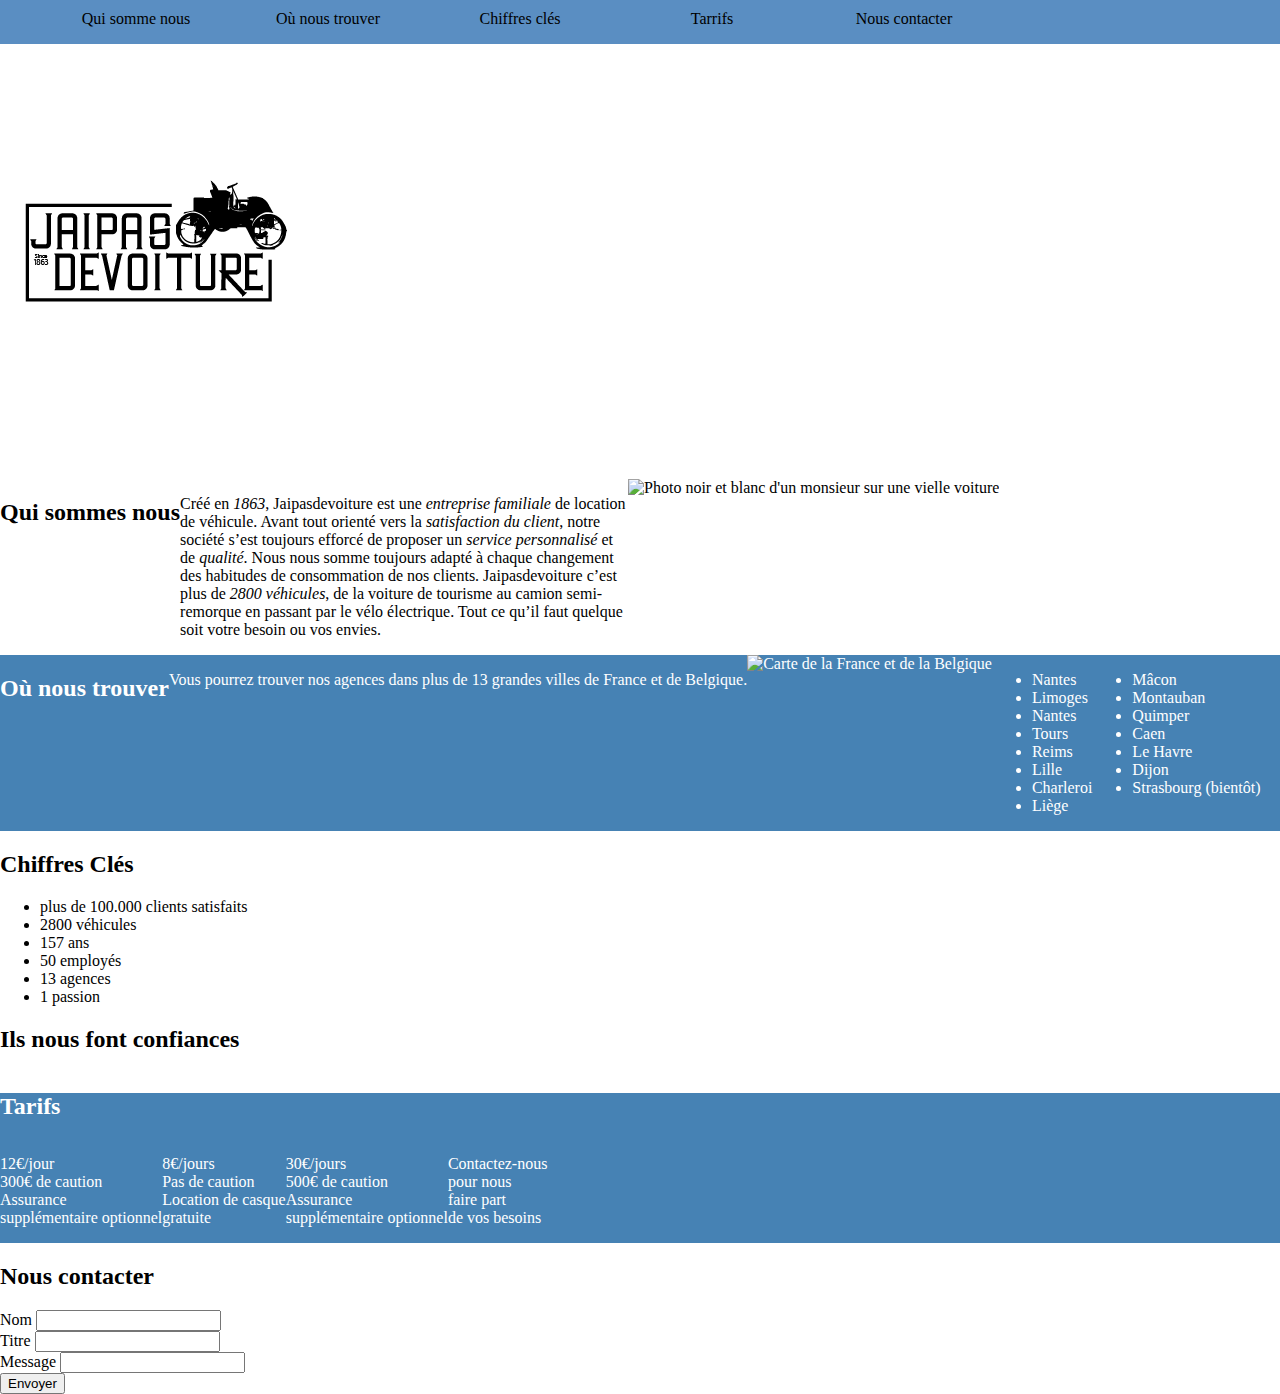
==== index.html @ 3adb62ff "Début de carroussel full CSS" ====
<!DOCTYPE html>
<html lang="fr">
<head>
    <meta charset="UTF-8">
    <meta name="viewport" content="width=device-width, initial-scale=1.0">
    <title>Jaipasdevoiture</title>
    <link rel="stylesheet" href="style.css">
</head>
<body>
    <header>
        <nav>
            <ul>
                <li><a href="">Qui somme nous</a></li>
                <li><a href="">Où nous trouver</a></li>
                <li><a href="">Chiffres clés</a></li>
                <li><a href="">Tarrifs</a></li> 
                <li><a href="">Nous contacter</a></li>

            </ul>
        </nav>
    </header>
    <main>
        <div class="logo">
            <img src="logo.png" alt="logo J'ai pas de voiture">
       </div>  
        <!-- Carrousel de photo -->
         <div class="pic-ctn">
             
                <img src="/Users/trystansimplon/Documents/J_ai_pas_de_voiture_front/photos pour carrousel/voiture carrousel1.jpg" alt=""> 
                <img src="/Users/trystansimplon/Documents/J_ai_pas_de_voiture_front/photos pour carrousel/velo carrousel 2.jpg" alt="">
                <img src="/Users/trystansimplon/Documents/J_ai_pas_de_voiture_front/photos pour carrousel/carrousel camionnette2.jpg" alt=""> 
        
        </div>
        <section class="qui">
            <h2 id="titre_qui">Qui sommes nous</h2>
            <p id="intro">
                Créé en <em>1863</em>, Jaipasdevoiture est une <em>entreprise familiale</em> de location de véhicule.
Avant tout orienté vers la <em>satisfaction du client</em>, notre société s’est toujours efforcé de
proposer un <em>service personnalisé</em> et de <em>qualité</em>. Nous nous somme toujours adapté à
chaque changement des habitudes de consommation de nos clients.
Jaipasdevoiture c’est plus de <em>2800 véhicules</em>, de la voiture de tourisme au camion
semi-remorque en passant par le vélo électrique. Tout ce qu’il faut quelque soit votre
besoin ou vos envies.
            </p>
            <img id="vieux" src="/Users/trystansimplon/Documents/J_ai_pas_de_voiture_front/pics/henry.jpg" alt="Photo noir et blanc d'un monsieur sur une vielle voiture">
        </section>
        <section class="ou">
            <h2>Où nous trouver</h2>
            <p>Vous pourrez trouver nos agences dans plus de 13 grandes villes de France et de
                Belgique.
            </p>
            <img src="/Users/trystansimplon/Documents/J_ai_pas_de_voiture_front/pics/FBblanc.png" alt="Carte de la France et de la Belgique">
            <ul>
                <li>Nantes</li>
                <li>Limoges</li>
                <li>Nantes</li>
                <li>Tours</li>
                <li>Reims</li>
                <li>Lille</li>
                <li>Charleroi</li>
                <li>Liège</li>
            </ul>
            <ul>
                <li>Mâcon</li>
                <li>Montauban</li>
                <li>Quimper</li>
                <li>Caen</li>
                <li>Le Havre</li>
                <li>Dijon</li>
                <li>Strasbourg (bientôt)</li>
            </ul>
        </section>
        <section class="chiffres">
            <h2>Chiffres Clés</h2>
            <ul>
                <li>plus de 100.000 clients satisfaits</li>
                <li>2800 véhicules</li>
                <li>157 ans</li>
                <li>50 employés</li>
                <li>13 agences</li>
                <li>1 passion</li>
            </ul>
        </section>
        <section class="confiance">
            <h2>Ils nous font confiances</h2>
            <div class="picto">
                <!-- <img src="/Users/trystansimplon/Documents/J_ai_pas_de_voiture_front/pics/avis verifiés.jpg" alt=""> -->
                <img src="/Users/trystansimplon/Documents/J_ai_pas_de_voiture_front/pics/ELUMA_TRANS_SRO_114839_250x141.png" alt="">
                <img src="/Users/trystansimplon/Documents/J_ai_pas_de_voiture_front/pics/systemeu.png" alt="">
                <img src="/Users/trystansimplon/Documents/J_ai_pas_de_voiture_front/pics/kompass-1-logo-png-transparent.png" alt="">
                <img src="/Users/trystansimplon/Documents/J_ai_pas_de_voiture_front/pics/gpc.png" alt="">
                <img src="/Users/trystansimplon/Documents/J_ai_pas_de_voiture_front/pics/demenageurs.png" alt="">
            </div>
        </section>
        <section class="tarifs">
            <h2>Tarifs</h2>
            <div class="vehicule">
                <p id="voiture">12€/jour<br>
                    300€ de caution<br>
                    Assurance<br>
                    supplémentaire optionnel</p>
                
                <p id="vélo">8€/jours <br>
                    Pas de caution <br>
                    Location de casque <br>
                    gratuite <br>
                    </p>

                
                <p id="camion">30€/jours <br>
                    500€ de caution <br>
                    Assurance <br>
                    supplémentaire optionnel</p>
                
                <p id="besoin">Contactez-nous <br>
                    pour nous<br>
                     faire part<br>
                     de vos besoins
                </p>
            </div>
        </section>
        <section class="contact">
            <h2>Nous contacter</h2>
            <form method="post" action="form.php">
                <div class="formulaire">
                    <label for="Nom">Nom</label>
                    <input type="text" id="Nom" name="Nom">
                </div>
                <div class="formulaire">
                    <label for="Titre">Titre</label>
                    <input type="text" id="Titre" name="Titre">
                </div>
                <div class="formulaire">
                    <label for="message">Message</label>
                    <input type="text" id="message" name="message">
                </div>
                <!-- <div class="formulaire">
                    <label for="captcha">captcha</label>
                    <input type="text" id="captcha">
                </div> -->
                <div class="formulaire">
                    <input type="button" value="Envoyer">
                </div>
              </form>
        </section>
    </main>
    <footer>
        
    </footer>
</body>
</html>
---- style.css ----
body {
    margin: 0;
    padding: 0;
    /* background-color: rgb(97, 136, 180);  */
    font-family: Futura;
   
    
}
/*Le menu*/
header {
    
}

nav {
    width: 100%;
    margin: 0px auto 40px auto;
    background-color: rgb(90, 142, 194);
    position: sticky;
    top: 0px;
}

nav li {
    float : left;
    width: 15%;
    text-align: center;
}

nav ul {
    margin: 0;
    width: 100%;
    list-style-type: none;
    display: inline-block;
    
}
nav ul::after {
    content: "";
    display: table;
    clear: both;
}



nav a{
    display: block;
    text-decoration: none;
    color: black;
    border-bottom: 2px solid transparent;
    padding: 10px 0px;
}

nav a:hover {
    color: rgb(255, 255, 255);
    border: 2px solid rgb(255, 255, 255);
    border-radius: 60px;
}

/* partie avec logo et numéro */
.logo {
    
    display: flex;
    justify-content: center;
    position: absolute;
    z-index:1;
}

/* carrousel de photos presentation */
.pic-ctn {
    width: 100vw;
    height: 200px;
  }
  
  @keyframes display {
    0% {
      transform: translateX(200px);
      opacity: 0;
    }
    10% {
      transform: translateX(0);
      opacity: 1;
    }
    20% {
      transform: translateX(0);
      opacity: 1;
    }
    30% {
      transform: translateX(-200px);
      opacity: 0;
    }
    100% {
      transform: translateX(-200px);
      opacity: 0;
    }
  }
  
  .pic-ctn {
    position: relative;
    width: 100vw;
    height: 300px;
    margin-top: 15vh;
  }
  
  .pic-ctn > img {
    position: absolute;
    top: 0;
    left: calc(50% - 100px);
    opacity: 0;
    animation: display 10s infinite;
  }
  
  img:nth-child(2) {
    animation-delay: 2s;
  }
  img:nth-child(3) {
    animation-delay: 4s;
  }
  img:nth-child(4) {
    animation-delay: 6s;
  }
  img:nth-child(5) {
    animation-delay: 8s;
  }

.qui {
    display: flex;
    flex-wrap: wrap;

}
#intro_qui {
    font-size: 50%;
}

#intro {
    
    max-width: 35%;
}

/* section ou sommes nous */

.ou {
    background-color: steelblue;
    color: white;
    display: flex;
    justify-content: flex-start;
}



.chiffres {

}

.confiance {
    background-color: white;
}



.picto {
    max-height: 100px;
    display: flex;
    justify-content: space-around;
}

/* CSS pour les tarifs */

.tarifs {
    background-color: steelblue;
    color: white;
}

.vehicule {
    display: flex;
    flex-direction: row;
}
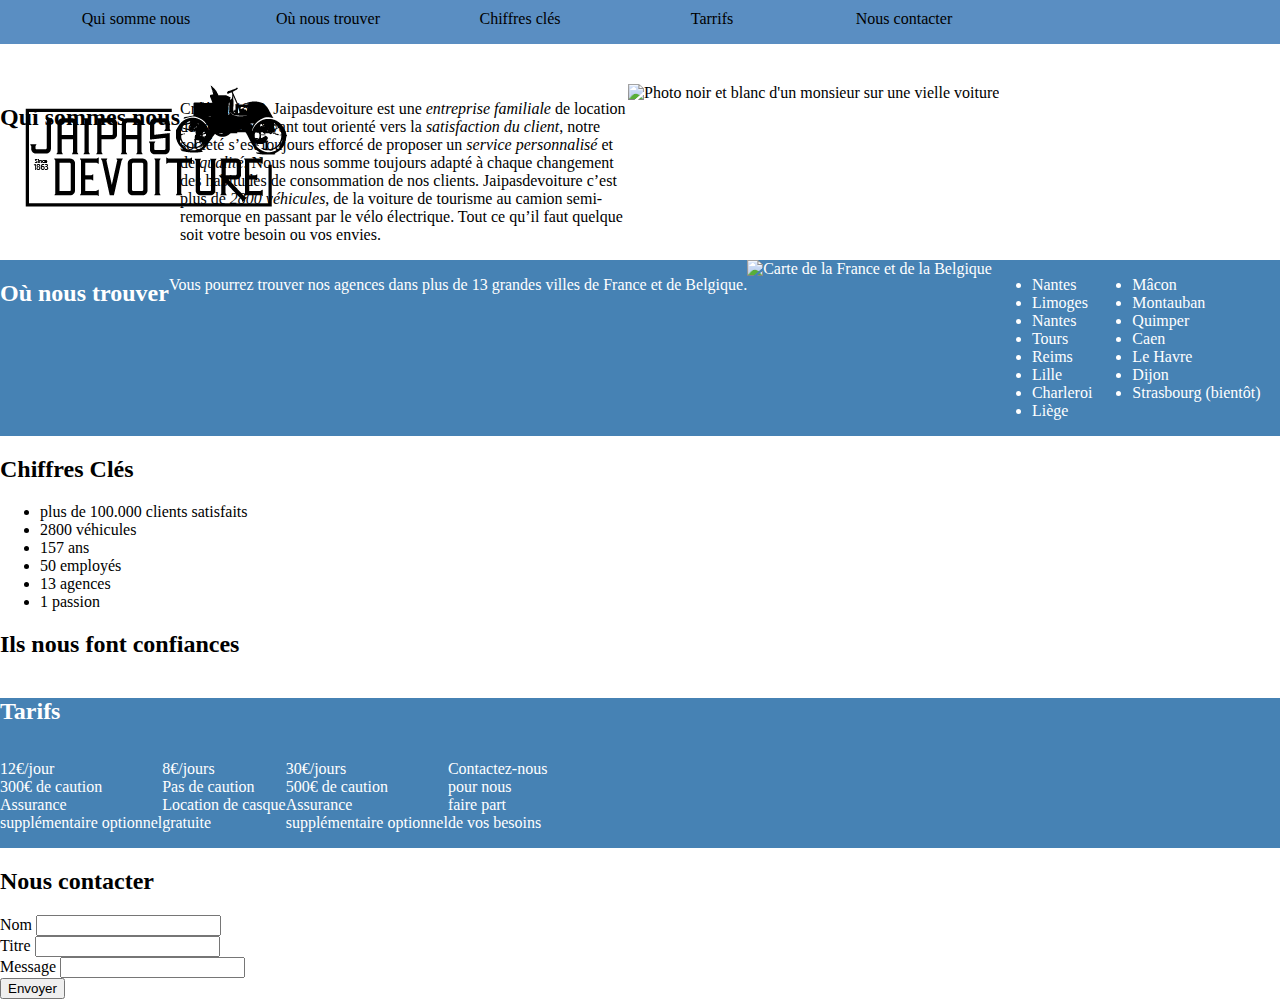
==== commit 7047842f: "CSS in progress" ====
--- a/index.html
+++ b/index.html
@@ -29,6 +29,8 @@
                 <img src="/Users/trystansimplon/Documents/J_ai_pas_de_voiture_front/photos pour carrousel/voiture carrousel1.jpg" alt=""> 
                 <img src="/Users/trystansimplon/Documents/J_ai_pas_de_voiture_front/photos pour carrousel/velo carrousel 2.jpg" alt="">
                 <img src="/Users/trystansimplon/Documents/J_ai_pas_de_voiture_front/photos pour carrousel/carrousel camionnette2.jpg" alt=""> 
+                <img src="/Users/trystansimplon/Documents/J_ai_pas_de_voiture_front/photos pour carrousel/voiture carrousel.jpg" alt="">    
+                <img src="/Users/trystansimplon/Documents/J_ai_pas_de_voiture_front/photos pour carrousel/semi carrousel.jpg" alt="">  
         
         </div>
         <section class="qui">
--- a/style.css
+++ b/style.css
@@ -8,7 +8,8 @@
 }
 /*Le menu*/
 header {
-    
+    z-index: inherit 1;;
+ 
 }
 
 nav {
@@ -60,14 +61,11 @@
     display: flex;
     justify-content: center;
     position: absolute;
-    z-index:1;
+    z-index: 2;;
 }
 
 /* carrousel de photos presentation */
-.pic-ctn {
-    width: 100vw;
-    height: 200px;
-  }
+
   
   @keyframes display {
     0% {
@@ -93,10 +91,9 @@
   }
   
   .pic-ctn {
-    position: relative;
-    width: 100vw;
-    height: 300px;
-    margin-top: 15vh;
+    z-index: 3;;
+ 
+
   }
   
   .pic-ctn > img {
@@ -119,6 +116,8 @@
   img:nth-child(5) {
     animation-delay: 8s;
   }
+
+
 
 .qui {
     display: flex;
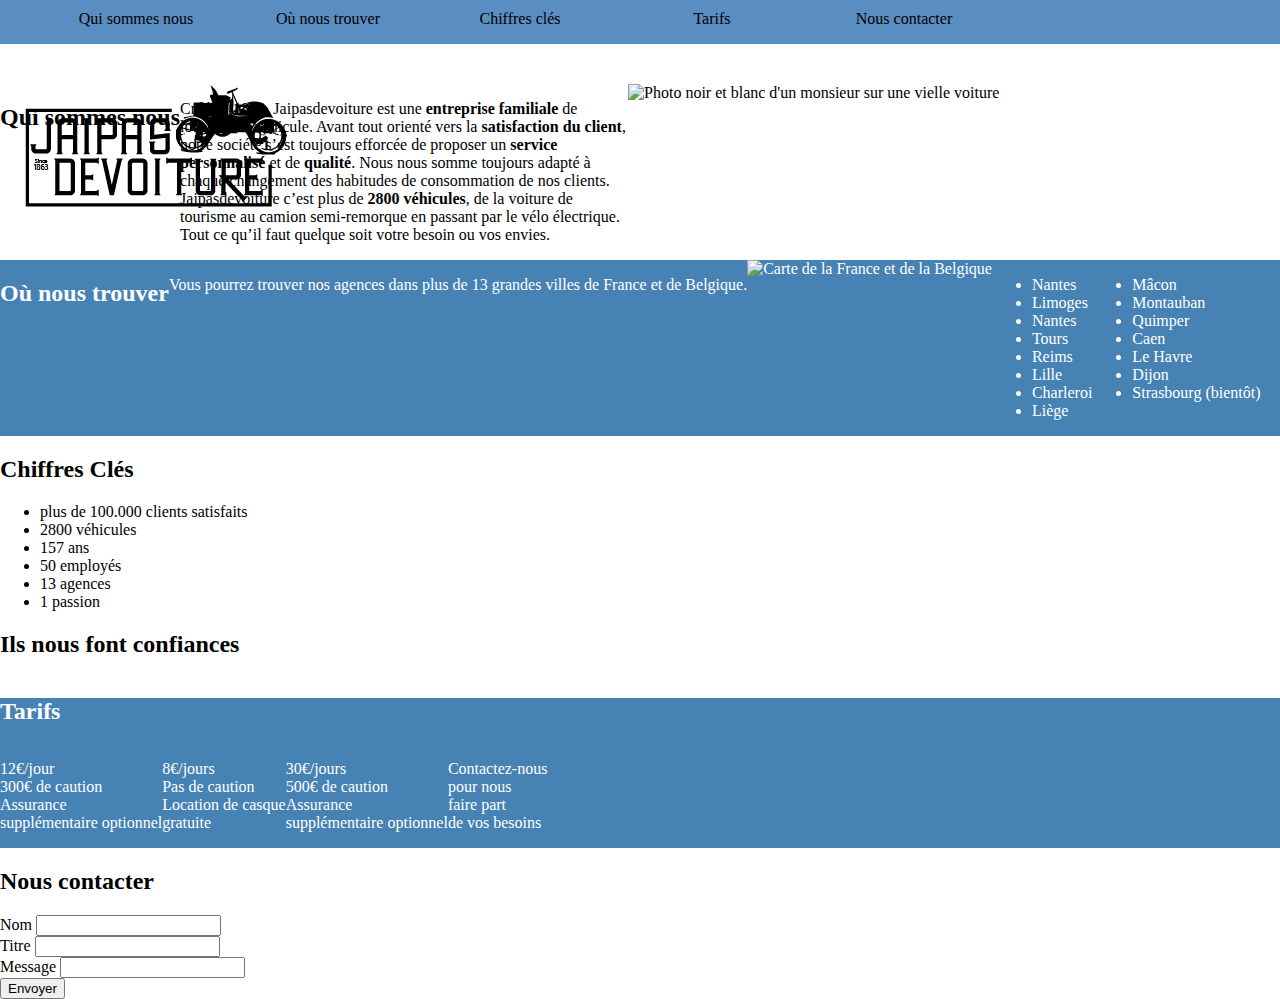
==== commit d7c52ba7: "modif fautes et strong" ====
--- a/index.html
+++ b/index.html
@@ -10,10 +10,10 @@
     <header>
         <nav>
             <ul>
-                <li><a href="">Qui somme nous</a></li>
+                <li><a href="">Qui sommes nous</a></li>
                 <li><a href="">Où nous trouver</a></li>
                 <li><a href="">Chiffres clés</a></li>
-                <li><a href="">Tarrifs</a></li> 
+                <li><a href="">Tarifs</a></li> 
                 <li><a href="">Nous contacter</a></li>
 
             </ul>
@@ -36,11 +36,11 @@
         <section class="qui">
             <h2 id="titre_qui">Qui sommes nous</h2>
             <p id="intro">
-                Créé en <em>1863</em>, Jaipasdevoiture est une <em>entreprise familiale</em> de location de véhicule.
-Avant tout orienté vers la <em>satisfaction du client</em>, notre société s’est toujours efforcé de
-proposer un <em>service personnalisé</em> et de <em>qualité</em>. Nous nous somme toujours adapté à
+                Créé en <strong>1863</strong>, Jaipasdevoiture est une <strong>entreprise familiale</strong> de location de véhicule.
+Avant tout orienté vers la <strong>satisfaction du client</strong>, notre société s’est toujours efforcée de
+proposer un <strong>service personnalisé</strong> et de <strong>qualité</strong>. Nous nous somme toujours adapté à
 chaque changement des habitudes de consommation de nos clients.
-Jaipasdevoiture c’est plus de <em>2800 véhicules</em>, de la voiture de tourisme au camion
+Jaipasdevoiture c’est plus de <strong>2800 véhicules</strong>, de la voiture de tourisme au camion
 semi-remorque en passant par le vélo électrique. Tout ce qu’il faut quelque soit votre
 besoin ou vos envies.
             </p>
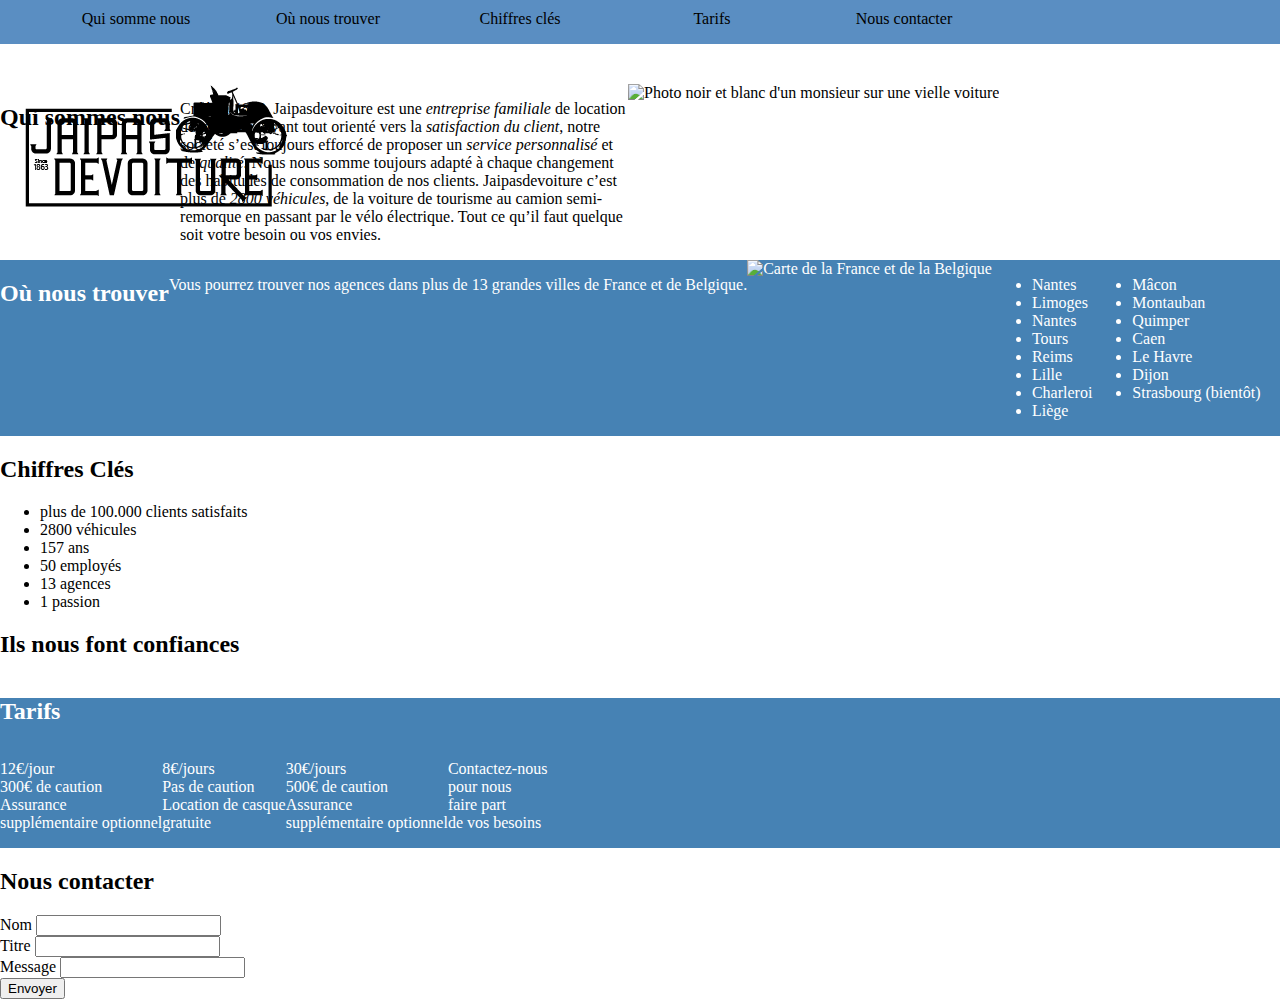
==== commit 794bffcf: "😭" ====
--- a/index.html
+++ b/index.html
@@ -10,7 +10,7 @@
     <header>
         <nav>
             <ul>
-                <li><a href="">Qui sommes nous</a></li>
+                <li><a href="">Qui somme nous</a></li>
                 <li><a href="">Où nous trouver</a></li>
                 <li><a href="">Chiffres clés</a></li>
                 <li><a href="">Tarifs</a></li> 
@@ -26,21 +26,21 @@
         <!-- Carrousel de photo -->
          <div class="pic-ctn">
              
-                <img src="/Users/trystansimplon/Documents/J_ai_pas_de_voiture_front/photos pour carrousel/voiture carrousel1.jpg" alt=""> 
-                <img src="/Users/trystansimplon/Documents/J_ai_pas_de_voiture_front/photos pour carrousel/velo carrousel 2.jpg" alt="">
-                <img src="/Users/trystansimplon/Documents/J_ai_pas_de_voiture_front/photos pour carrousel/carrousel camionnette2.jpg" alt=""> 
-                <img src="/Users/trystansimplon/Documents/J_ai_pas_de_voiture_front/photos pour carrousel/voiture carrousel.jpg" alt="">    
-                <img src="/Users/trystansimplon/Documents/J_ai_pas_de_voiture_front/photos pour carrousel/semi carrousel.jpg" alt="">  
+                <img src="/Users/trystansimplon/Documents/J_ai_pas_de_voiture_front/photos pour carrousel/voiture carrousel1_resultat.jpg" alt=""> 
+                <img src="/Users/trystansimplon/Documents/J_ai_pas_de_voiture_front/photos pour carrousel/velo carrousel 2_resultat.jpg" alt="">
+                <img src="/Users/trystansimplon/Documents/J_ai_pas_de_voiture_front/photos pour carrousel/carrousel camionnette2_resultat.jpg" alt=""> 
+                <img src="/Users/trystansimplon/Documents/J_ai_pas_de_voiture_front/photos pour carrousel/voiture carrousel_resultat.jpg" alt="">    
+                <img src="/Users/trystansimplon/Documents/J_ai_pas_de_voiture_front/photos pour carrousel/semi carrousel_1_resultat.jpg" alt="">  
         
         </div>
         <section class="qui">
             <h2 id="titre_qui">Qui sommes nous</h2>
             <p id="intro">
-                Créé en <strong>1863</strong>, Jaipasdevoiture est une <strong>entreprise familiale</strong> de location de véhicule.
-Avant tout orienté vers la <strong>satisfaction du client</strong>, notre société s’est toujours efforcée de
-proposer un <strong>service personnalisé</strong> et de <strong>qualité</strong>. Nous nous somme toujours adapté à
+                Créé en <em>1863</em>, Jaipasdevoiture est une <em>entreprise familiale</em> de location de véhicule.
+Avant tout orienté vers la <em>satisfaction du client</em>, notre société s’est toujours efforcé de
+proposer un <em>service personnalisé</em> et de <em>qualité</em>. Nous nous somme toujours adapté à
 chaque changement des habitudes de consommation de nos clients.
-Jaipasdevoiture c’est plus de <strong>2800 véhicules</strong>, de la voiture de tourisme au camion
+Jaipasdevoiture c’est plus de <em>2800 véhicules</em>, de la voiture de tourisme au camion
 semi-remorque en passant par le vélo électrique. Tout ce qu’il faut quelque soit votre
 besoin ou vos envies.
             </p>
--- a/style.css
+++ b/style.css
@@ -170,4 +170,5 @@
 .vehicule {
     display: flex;
     flex-direction: row;
+    background: url(/Users/trystansimplon/Documents/J_ai_pas_de_voiture_front/pics/voiture2.jpg);
 }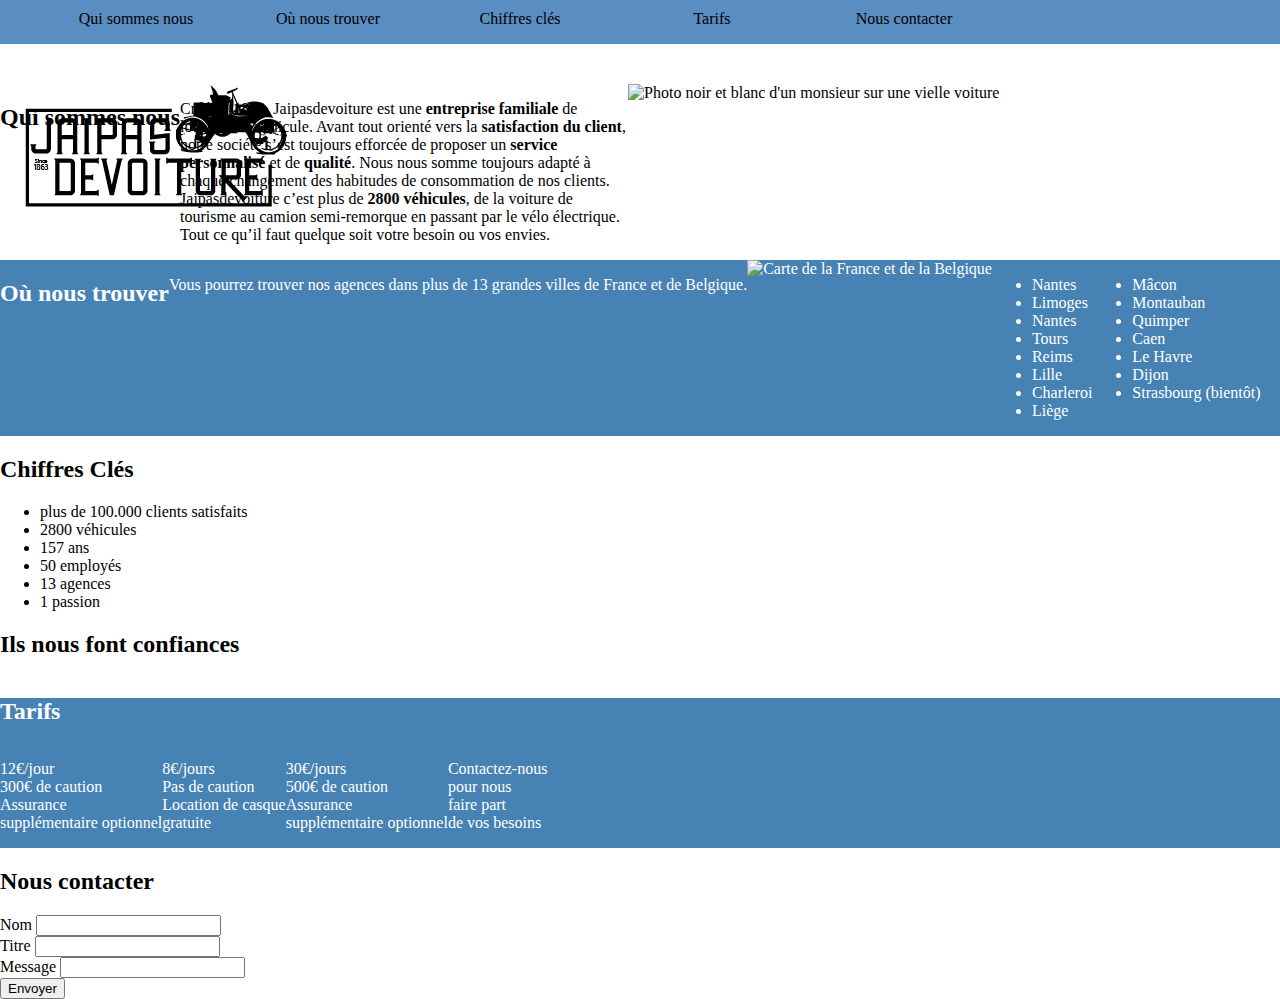
==== commit 61b98292: "Merge branch 'main' of https://github.com/Trystan-V/J_ai_pas_de_voiture_front into main" ====
--- a/index.html
+++ b/index.html
@@ -10,7 +10,7 @@
     <header>
         <nav>
             <ul>
-                <li><a href="">Qui somme nous</a></li>
+                <li><a href="">Qui sommes nous</a></li>
                 <li><a href="">Où nous trouver</a></li>
                 <li><a href="">Chiffres clés</a></li>
                 <li><a href="">Tarifs</a></li> 
@@ -36,11 +36,11 @@
         <section class="qui">
             <h2 id="titre_qui">Qui sommes nous</h2>
             <p id="intro">
-                Créé en <em>1863</em>, Jaipasdevoiture est une <em>entreprise familiale</em> de location de véhicule.
-Avant tout orienté vers la <em>satisfaction du client</em>, notre société s’est toujours efforcé de
-proposer un <em>service personnalisé</em> et de <em>qualité</em>. Nous nous somme toujours adapté à
+                Créé en <strong>1863</strong>, Jaipasdevoiture est une <strong>entreprise familiale</strong> de location de véhicule.
+Avant tout orienté vers la <strong>satisfaction du client</strong>, notre société s’est toujours efforcée de
+proposer un <strong>service personnalisé</strong> et de <strong>qualité</strong>. Nous nous somme toujours adapté à
 chaque changement des habitudes de consommation de nos clients.
-Jaipasdevoiture c’est plus de <em>2800 véhicules</em>, de la voiture de tourisme au camion
+Jaipasdevoiture c’est plus de <strong>2800 véhicules</strong>, de la voiture de tourisme au camion
 semi-remorque en passant par le vélo électrique. Tout ce qu’il faut quelque soit votre
 besoin ou vos envies.
             </p>
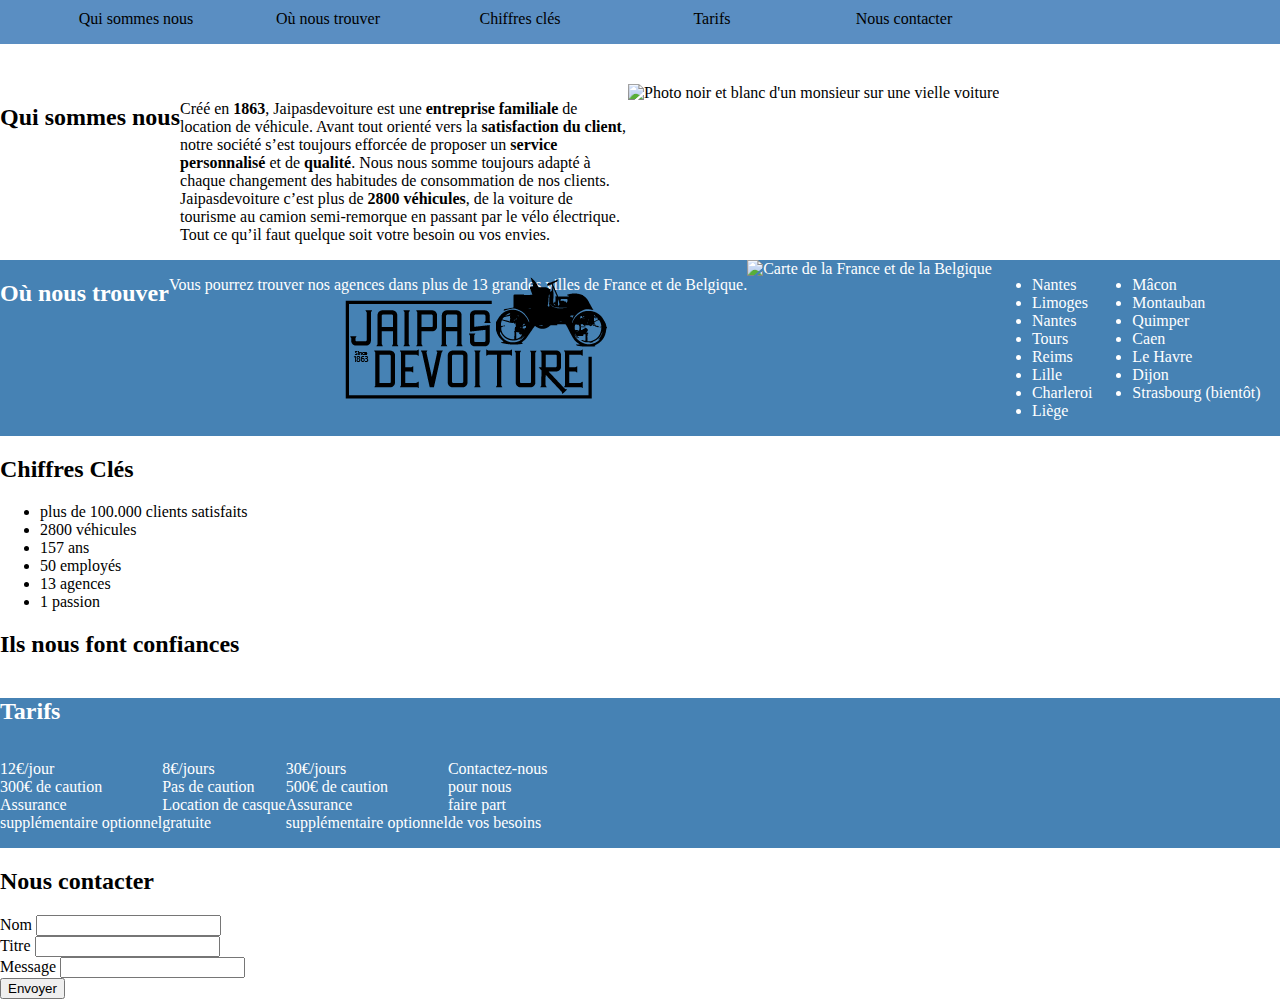
==== commit 23a086b5: "Carousel a gauche fixe (prise numéro 40050)" ====
--- a/index.html
+++ b/index.html
@@ -24,14 +24,16 @@
             <img src="logo.png" alt="logo J'ai pas de voiture">
        </div>  
         <!-- Carrousel de photo -->
-         <div class="pic-ctn">
-             
-                <img src="/Users/trystansimplon/Documents/J_ai_pas_de_voiture_front/photos pour carrousel/voiture carrousel1_resultat.jpg" alt=""> 
-                <img src="/Users/trystansimplon/Documents/J_ai_pas_de_voiture_front/photos pour carrousel/velo carrousel 2_resultat.jpg" alt="">
-                <img src="/Users/trystansimplon/Documents/J_ai_pas_de_voiture_front/photos pour carrousel/carrousel camionnette2_resultat.jpg" alt=""> 
-                <img src="/Users/trystansimplon/Documents/J_ai_pas_de_voiture_front/photos pour carrousel/voiture carrousel_resultat.jpg" alt="">    
-                <img src="/Users/trystansimplon/Documents/J_ai_pas_de_voiture_front/photos pour carrousel/semi carrousel_1_resultat.jpg" alt="">  
-        
+        <div class="carrousel">
+            <div class="pic-ctn">
+                
+                    <img src="/Users/trystansimplon/Documents/J_ai_pas_de_voiture_front/photos pour carrousel/voiture carrousel1_resultat.jpg" alt=""> 
+                    <img src="/Users/trystansimplon/Documents/J_ai_pas_de_voiture_front/photos pour carrousel/velo carrousel 2_resultat.jpg" alt="">
+                    <img src="/Users/trystansimplon/Documents/J_ai_pas_de_voiture_front/photos pour carrousel/carrousel camionnette2_resultat.jpg" alt=""> 
+                    <img src="/Users/trystansimplon/Documents/J_ai_pas_de_voiture_front/photos pour carrousel/voiture carrousel_resultat.jpg" alt="">    
+                    <img src="/Users/trystansimplon/Documents/J_ai_pas_de_voiture_front/photos pour carrousel/semi carrousel_1_resultat.jpg" alt="">  
+            
+            </div>
         </div>
         <section class="qui">
             <h2 id="titre_qui">Qui sommes nous</h2>
--- a/style.css
+++ b/style.css
@@ -8,7 +8,7 @@
 }
 /*Le menu*/
 header {
-    z-index: inherit 1;;
+    z-index: inherit 1;
  
 }
 
@@ -56,16 +56,23 @@
 }
 
 /* partie avec logo et numéro */
+.carrousel {
+    display: flex;
+    display: inline;
+}
+
 .logo {
     
-    display: flex;
-    justify-content: center;
-    position: absolute;
-    z-index: 2;;
+     position: absolute;
+     padding-top: 15%;
+     padding-left: 25%;
+
 }
 
 /* carrousel de photos presentation */
+.carrousel {
 
+}
   
   @keyframes display {
     0% {
@@ -91,8 +98,11 @@
   }
   
   .pic-ctn {
-    z-index: 3;;
- 
+    position: relative;
+    z-index: 3;
+
+    justify-content: center;
+    align-items: center;
 
   }
   
@@ -102,6 +112,11 @@
     left: calc(50% - 100px);
     opacity: 0;
     animation: display 10s infinite;
+    margin-left: -50%;
+    
+ 
+    
+    
   }
   
   img:nth-child(2) {
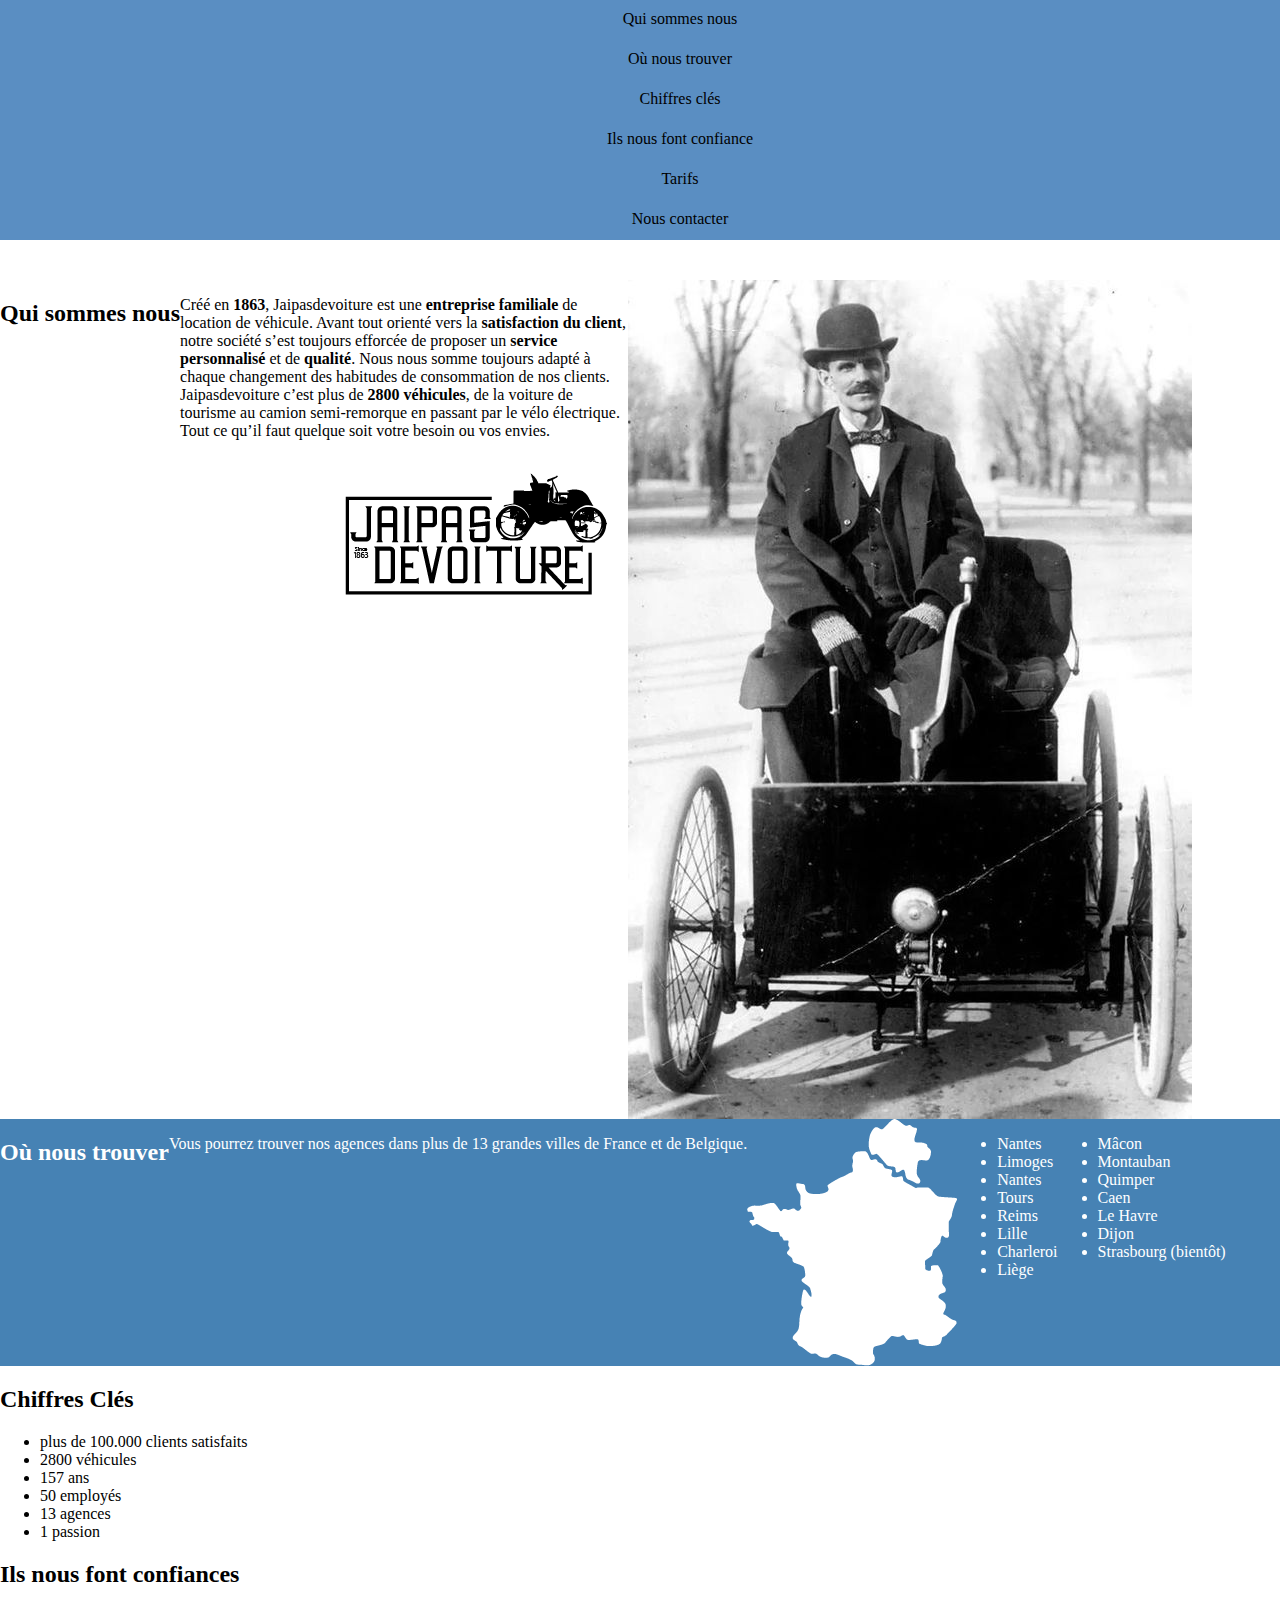
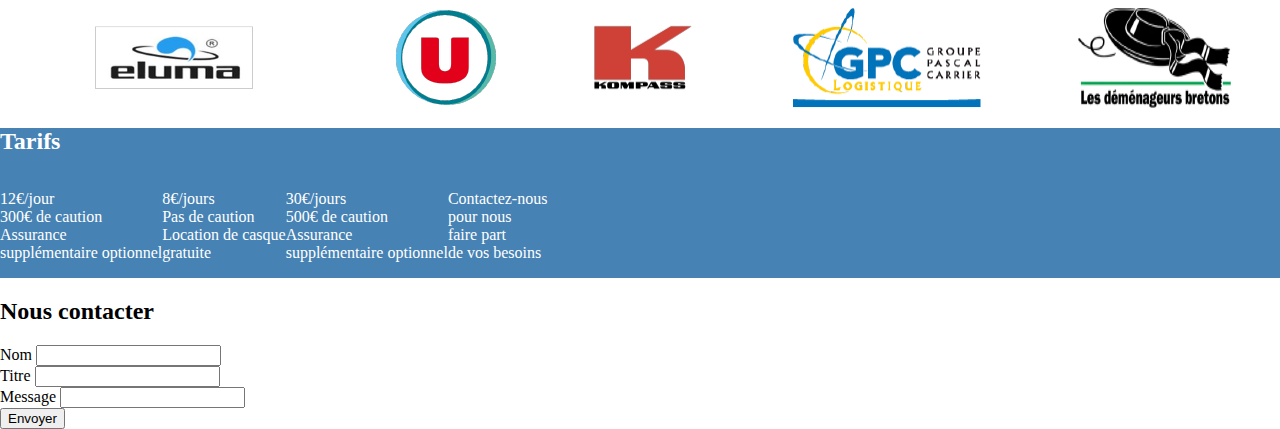
==== commit 648d45b8: "Nouveau menu test" ====
--- a/index.html
+++ b/index.html
@@ -13,6 +13,7 @@
                 <li><a href="">Qui sommes nous</a></li>
                 <li><a href="">Où nous trouver</a></li>
                 <li><a href="">Chiffres clés</a></li>
+                <li><a href="">Ils nous font confiance</a></li>
                 <li><a href="">Tarifs</a></li> 
                 <li><a href="">Nous contacter</a></li>
 
@@ -27,11 +28,11 @@
         <div class="carrousel">
             <div class="pic-ctn">
                 
-                    <img src="/Users/trystansimplon/Documents/J_ai_pas_de_voiture_front/photos pour carrousel/voiture carrousel1_resultat.jpg" alt=""> 
-                    <img src="/Users/trystansimplon/Documents/J_ai_pas_de_voiture_front/photos pour carrousel/velo carrousel 2_resultat.jpg" alt="">
-                    <img src="/Users/trystansimplon/Documents/J_ai_pas_de_voiture_front/photos pour carrousel/carrousel camionnette2_resultat.jpg" alt=""> 
-                    <img src="/Users/trystansimplon/Documents/J_ai_pas_de_voiture_front/photos pour carrousel/voiture carrousel_resultat.jpg" alt="">    
-                    <img src="/Users/trystansimplon/Documents/J_ai_pas_de_voiture_front/photos pour carrousel/semi carrousel_1_resultat.jpg" alt="">  
+                    <img src="photos pour carrousel/voiture carrousel1_resultat.jpg" alt=""> 
+                    <img src="photos pour carrousel/velo carrousel 2_resultat.jpg" alt="">
+                    <img src="photos pour carrousel/carrousel camionnette2_resultat.jpg" alt=""> 
+                    <img src="photos pour carrousel/voiture carrousel_resultat.jpg" alt="">    
+                    <img src="photos pour carrousel/semi carrousel_1_resultat.jpg" alt="">  
             
             </div>
         </div>
@@ -46,14 +47,14 @@
 semi-remorque en passant par le vélo électrique. Tout ce qu’il faut quelque soit votre
 besoin ou vos envies.
             </p>
-            <img id="vieux" src="/Users/trystansimplon/Documents/J_ai_pas_de_voiture_front/pics/henry.jpg" alt="Photo noir et blanc d'un monsieur sur une vielle voiture">
+            <img id="vieux" src="pics/henry.jpg" alt="Photo noir et blanc d'un monsieur sur une vielle voiture">
         </section>
         <section class="ou">
             <h2>Où nous trouver</h2>
             <p>Vous pourrez trouver nos agences dans plus de 13 grandes villes de France et de
                 Belgique.
             </p>
-            <img src="/Users/trystansimplon/Documents/J_ai_pas_de_voiture_front/pics/FBblanc.png" alt="Carte de la France et de la Belgique">
+            <img src="pics/FBblanc.png" alt="Carte de la France et de la Belgique">
             <ul>
                 <li>Nantes</li>
                 <li>Limoges</li>
@@ -89,11 +90,11 @@
             <h2>Ils nous font confiances</h2>
             <div class="picto">
                 <!-- <img src="/Users/trystansimplon/Documents/J_ai_pas_de_voiture_front/pics/avis verifiés.jpg" alt=""> -->
-                <img src="/Users/trystansimplon/Documents/J_ai_pas_de_voiture_front/pics/ELUMA_TRANS_SRO_114839_250x141.png" alt="">
-                <img src="/Users/trystansimplon/Documents/J_ai_pas_de_voiture_front/pics/systemeu.png" alt="">
-                <img src="/Users/trystansimplon/Documents/J_ai_pas_de_voiture_front/pics/kompass-1-logo-png-transparent.png" alt="">
-                <img src="/Users/trystansimplon/Documents/J_ai_pas_de_voiture_front/pics/gpc.png" alt="">
-                <img src="/Users/trystansimplon/Documents/J_ai_pas_de_voiture_front/pics/demenageurs.png" alt="">
+                <img src="pics/ELUMA_TRANS_SRO_114839_250x141.png" alt="">
+                <img src="pics/systemeu.png" alt="">
+                <img src="pics/kompass-1-logo-png-transparent.png" alt="">
+                <img src="pics/gpc.png" alt="">
+                <img src="pics/demenageurs.png" alt="">
             </div>
         </section>
         <section class="tarifs">
--- a/style.css
+++ b/style.css
@@ -13,7 +13,7 @@
 }
 
 nav {
-    width: 100%;
+    width: auto;
     margin: 0px auto 40px auto;
     background-color: rgb(90, 142, 194);
     position: sticky;
@@ -21,7 +21,7 @@
 }
 
 nav li {
-    float : left;
+    display: inline;
     width: 15%;
     text-align: center;
 }
@@ -185,5 +185,5 @@
 .vehicule {
     display: flex;
     flex-direction: row;
-    background: url(/Users/trystansimplon/Documents/J_ai_pas_de_voiture_front/pics/voiture2.jpg);
+    background: url(/J_ai_pas_de_voiture_front/pics/voiture2.jpg);
 }